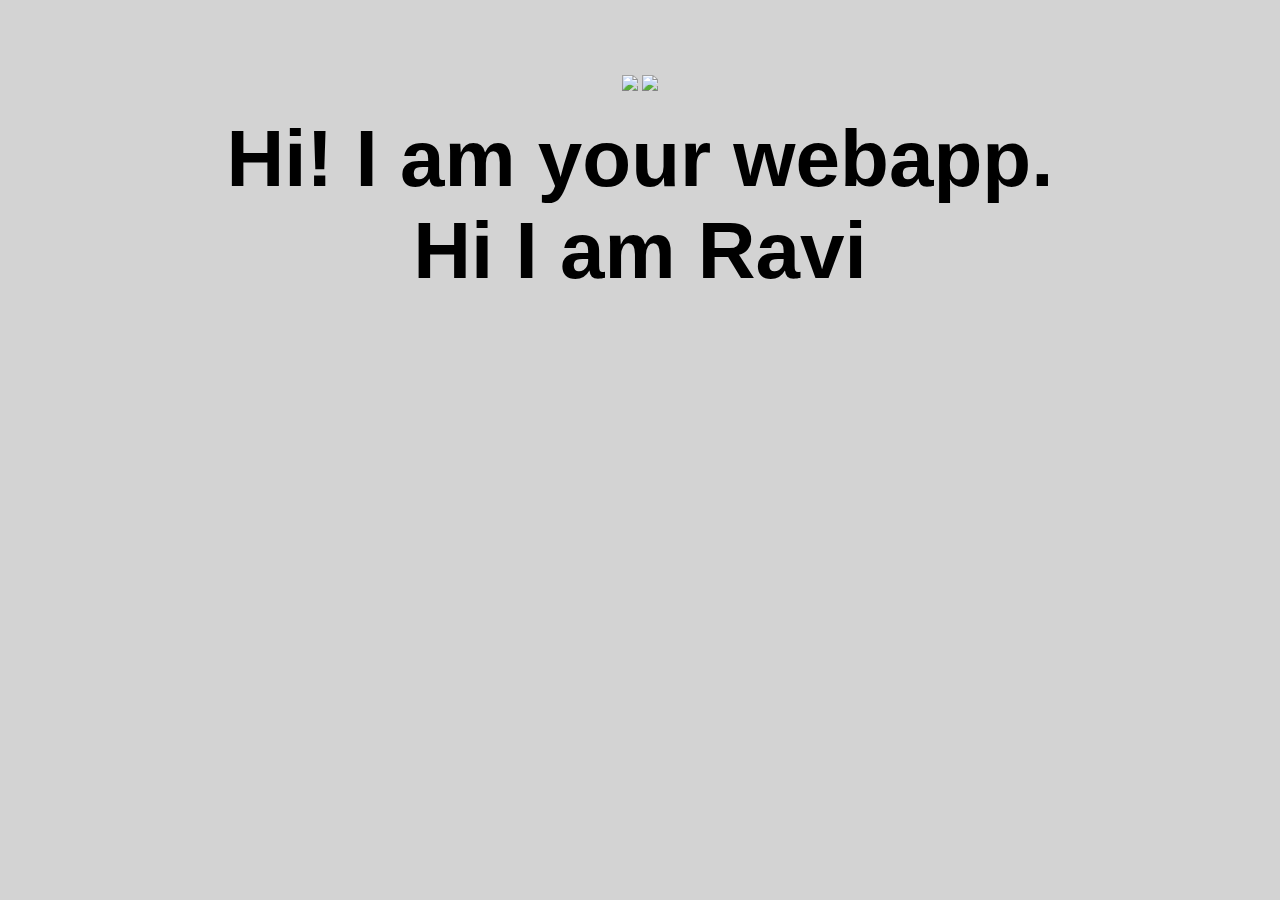
==== ui/index.html @ ef01160b "[imad-console] Updates ui/index.html" ====
<!doctype html>
<html>
    <head>
        <link href="/ui/style.css" rel="stylesheet" />
    </head>
    <body>
        <div class="center">
            <img src="/ui/madi.png" class="img-medium"/>
            <img src="/ui/gj.png" class="img-medium"/>
        </div>
        <br>
        <div class="center text-big bold">
            Hi! I am your webapp.
           <br>
           Hi I am Ravi
        </div>
        <script type="text/javascript" src="/ui/main.js">
        </script>
    </body>
</html>
---- ui/style.css ----
body {
    font-family: sans-serif;
    background-color: lightgrey;
    margin-top: 75px;
}

.center {
    text-align: center;
}

.text-big {
    font-size: 500%;
}

.bold {
    font-weight: bold;
}

.img-medium {
    height: 200px;
}
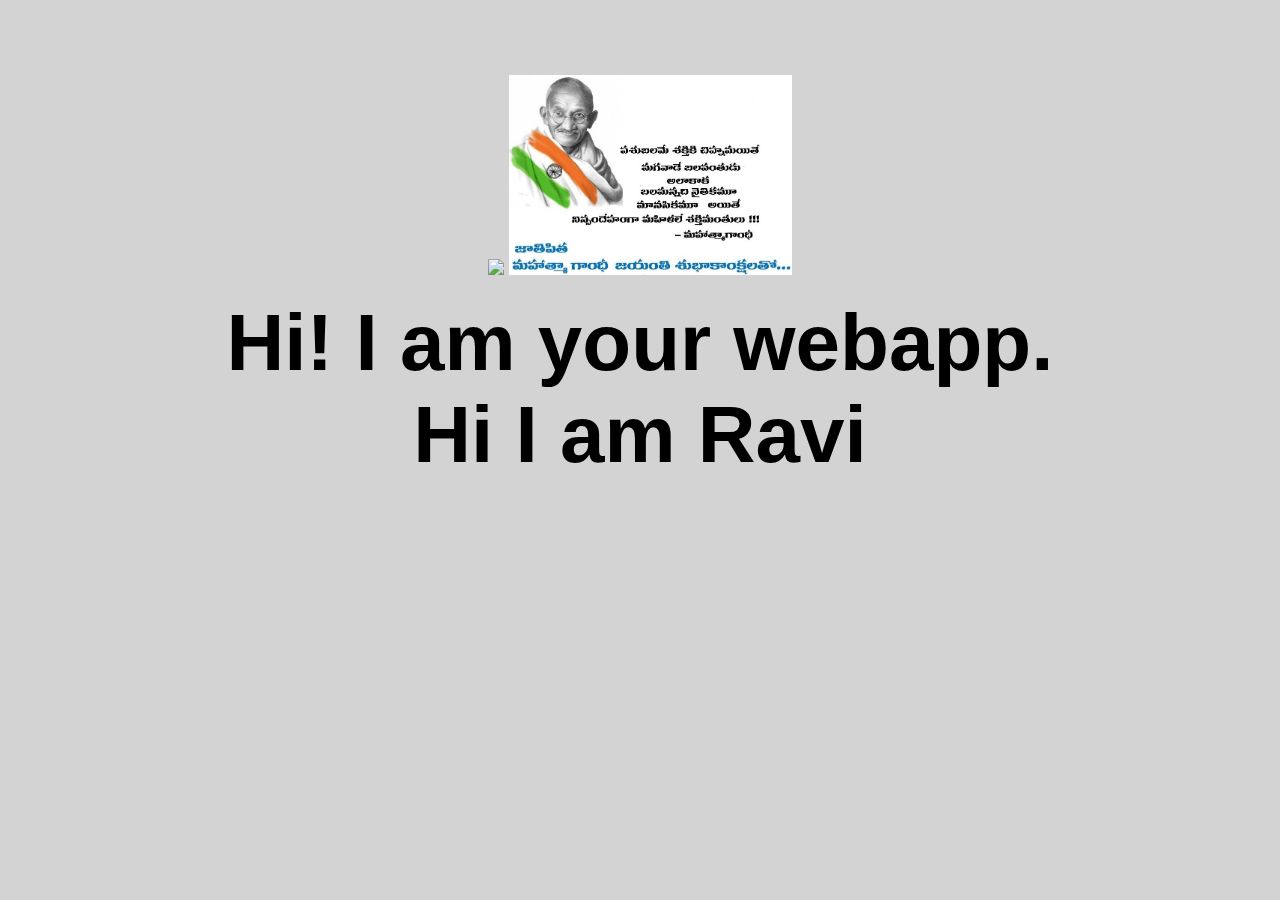
==== commit aa204e37: "[imad-console] Updates ui/index.html" ====
--- a/ui/index.html
+++ b/ui/index.html
@@ -6,7 +6,7 @@
     <body>
         <div class="center">
             <img src="/ui/madi.png" class="img-medium"/>
-            <img src="/ui/gj.png" class="img-medium"/>
+            <img src="/ui/gj1.png" class="img-medium"/>
         </div>
         <br>
         <div class="center text-big bold">
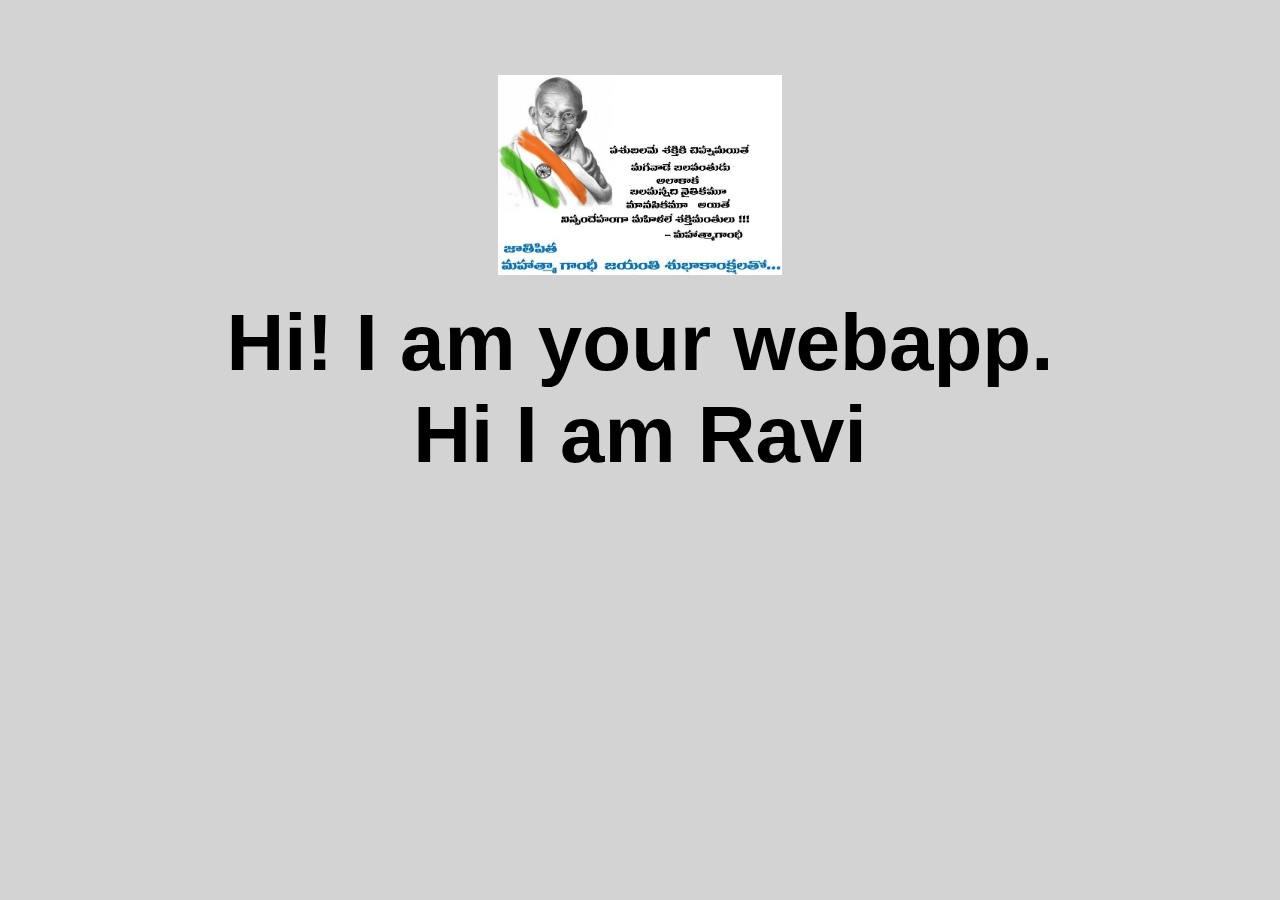
==== commit c037b2bd: "[imad-console] Updates ui/index.html" ====
--- a/ui/index.html
+++ b/ui/index.html
@@ -5,8 +5,7 @@
     </head>
     <body>
         <div class="center">
-            <img src="/ui/madi.png" class="img-medium"/>
-            <img src="/ui/gj1.png" class="img-medium"/>
+           <img src="/ui/gj1.png" class="img-medium"/>
         </div>
         <br>
         <div class="center text-big bold">
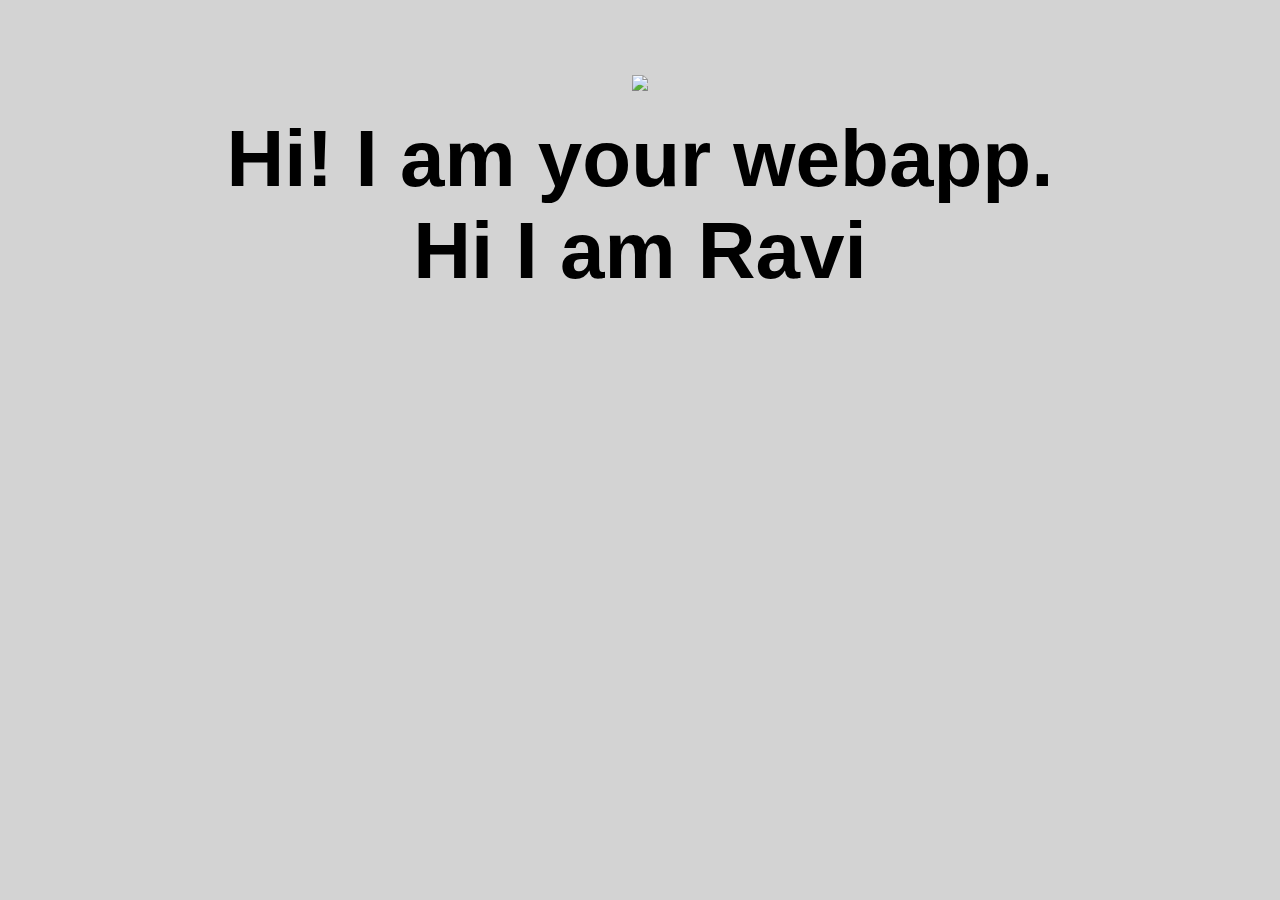
==== commit 68e3fd1c: "[imad-console] Updates ui/index.html" ====
--- a/ui/index.html
+++ b/ui/index.html
@@ -5,7 +5,7 @@
     </head>
     <body>
         <div class="center">
-           <img src="/ui/gj1.png" class="img-medium"/>
+             <img src="/ui/madi.png" class="img-medium"/>
         </div>
         <br>
         <div class="center text-big bold">
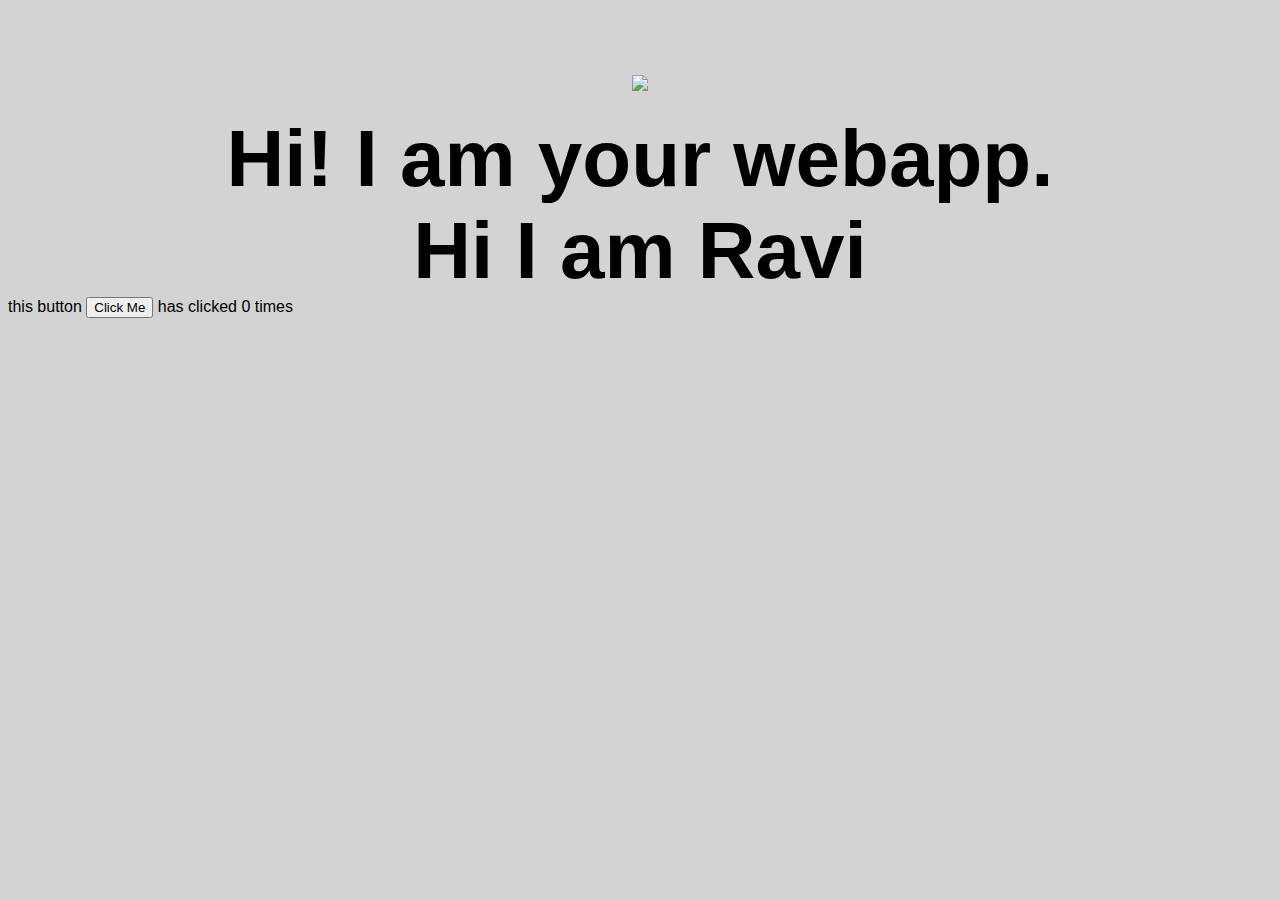
==== commit 5faa0cba: "[imad-console] Updates ui/index.html" ====
--- a/ui/index.html
+++ b/ui/index.html
@@ -5,7 +5,7 @@
     </head>
     <body>
         <div class="center">
-             <img src="/ui/madi.png" class="img-medium"/>
+             <img id='madi' src="/ui/madi.png" class="img-medium"/>
         </div>
         <br>
         <div class="center text-big bold">
@@ -13,6 +13,10 @@
            <br>
            Hi I am Ravi
         </div>
+        
+        <div class="footer">
+            this button <button id = "counter"> Click Me </button> has clicked <span id = "count"> 0 </span> times                                                                                                                      
+        </div>
         <script type="text/javascript" src="/ui/main.js">
         </script>
     </body>
--- a/ui/style.css
+++ b/ui/style.css
@@ -19,4 +19,13 @@
 .img-medium {
     height: 200px;
 }
-
+.container
+{
+  max-width : 800px;
+  margin : 0 auto;
+  color: cyan;
+  font-family: monotype corsiva;
+  padding-top: 60px;
+  padding-right: 20px;
+  padding-left: 20px;
+  }
